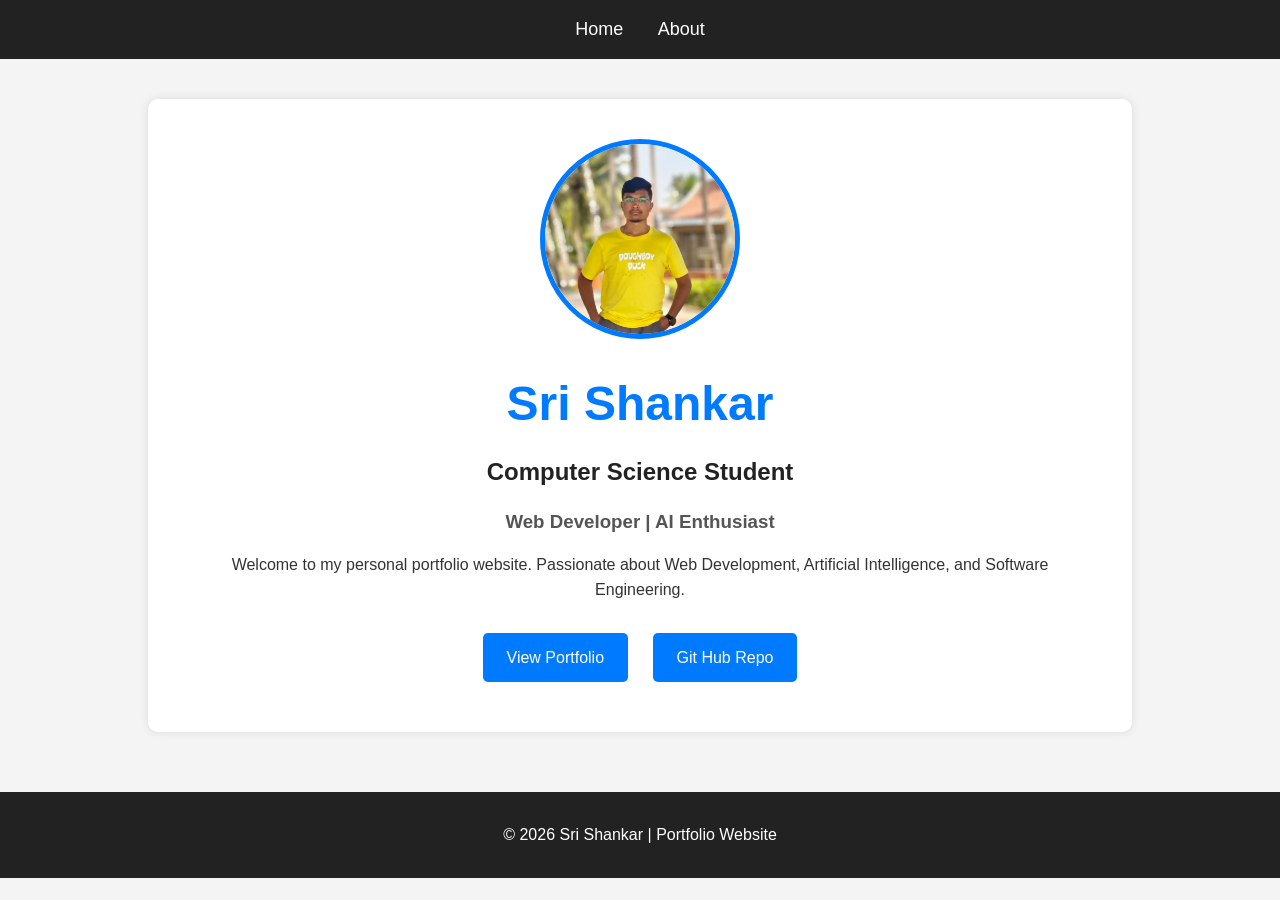
==== index.html @ 22215c08 "Rename page1.html to index.html" ====
<!DOCTYPE html>
<html lang="en">

<head>
    <meta charset="UTF-8">
    <meta name="viewport" content="width=device-width, initial-scale=1.0">
    <title>Sri Shankar Portfolio</title>
    <link rel="icon" href="download.png">
    <link rel="stylesheet" href="style.css">
</head>

<body>

    <header>
        <nav>
            <a href="index.html">Home</a>
            <a href="page2.html">About</a>
        </nav>
    </header>

    <main>

        <section class="hero">

            <img src="mine.jpeg" alt="Sri Shankar">

            <h1>Sri Shankar</h1>

            <h2>Computer Science Student</h2>

            <h3>Web Developer | AI Enthusiast</h3>

            <p>
                Welcome to my personal portfolio website.
                Passionate about Web Development, Artificial Intelligence,
                and Software Engineering.
            </p>

            <div class="button-container">
                <a href="page2.html" class="btn">View Portfolio</a>
                <a href="https://github.com/SriShankar2006/webdevlab" class="btn">Git Hub Repo</a>
            </div>

        </section>

    </main>

    <footer>
        <p>© 2026 Sri Shankar | Portfolio Website</p>
    </footer>

</body>

</html>
---- style.css ----
*{
    margin:0;
    padding:0;
    box-sizing:border-box;
    font-family:Arial,sans-serif;
}

body{
    background:#f4f4f4;
    color:#333;
    line-height:1.6;
}

header{
    background:#222;
    padding:15px;
}

nav{
    text-align:center;
}

nav a{
    color:white;
    text-decoration:none;
    margin:0 15px;
    font-size:18px;
    transition:0.3s;
}

nav a:hover{
    color:#00bfff;
}

main{
    width:80%;
    margin:auto;
    padding:20px;
}

section{
    background:white;
    margin:20px 0;
    padding:25px;
    border-radius:10px;
    box-shadow:0 0 10px rgba(0,0,0,0.1);
}

.hero{
    text-align:center;
    padding:40px;
}

.hero img{
    width:200px;
    height:200px;
    border-radius:50%;
    object-fit:cover;
    border:5px solid #007bff;
    margin-bottom:20px;
}

h1{
    font-size:48px;
    color:#007bff;
    margin-bottom:10px;
}

h2{
    margin-bottom:15px;
    color:#222;
}

h3{
    margin-bottom:15px;
    color:#555;
}

p{
    margin:15px 0;
}

.button-container{
    margin-top:20px;
}

.btn{
    display:inline-block;
    background:#007bff;
    color:white;
    text-decoration:none;
    padding:12px 24px;
    margin:10px;
    border-radius:5px;
    transition:0.3s;
}

.btn:hover{
    background:#0056b3;
}

ul,
ol{
    margin-left:25px;
    margin-top:10px;
}

li{
    margin:8px 0;
}

table{
    width:100%;
    border-collapse:collapse;
    margin-top:15px;
}

table,
th,
td{
    border:1px solid #333;
}

th{
    background:#007bff;
    color:white;
}

th,
td{
    padding:12px;
    text-align:center;
}

input,
textarea{
    width:100%;
    padding:12px;
    margin:10px 0;
    border:1px solid #ccc;
    border-radius:5px;
}

button{
    background:#007bff;
    color:white;
    border:none;
    padding:12px 20px;
    cursor:pointer;
    border-radius:5px;
    transition:0.3s;
}

button:hover{
    background:#0056b3;
}

footer{
    background:#222;
    color:white;
    text-align:center;
    padding:15px;
    margin-top:20px;
}

@media(max-width:768px){

    main{
        width:95%;
    }

    h1{
        font-size:36px;
    }

    .hero img{
        width:150px;
        height:150px;
    }

    nav a{
        display:block;
        margin:10px 0;
    }
}
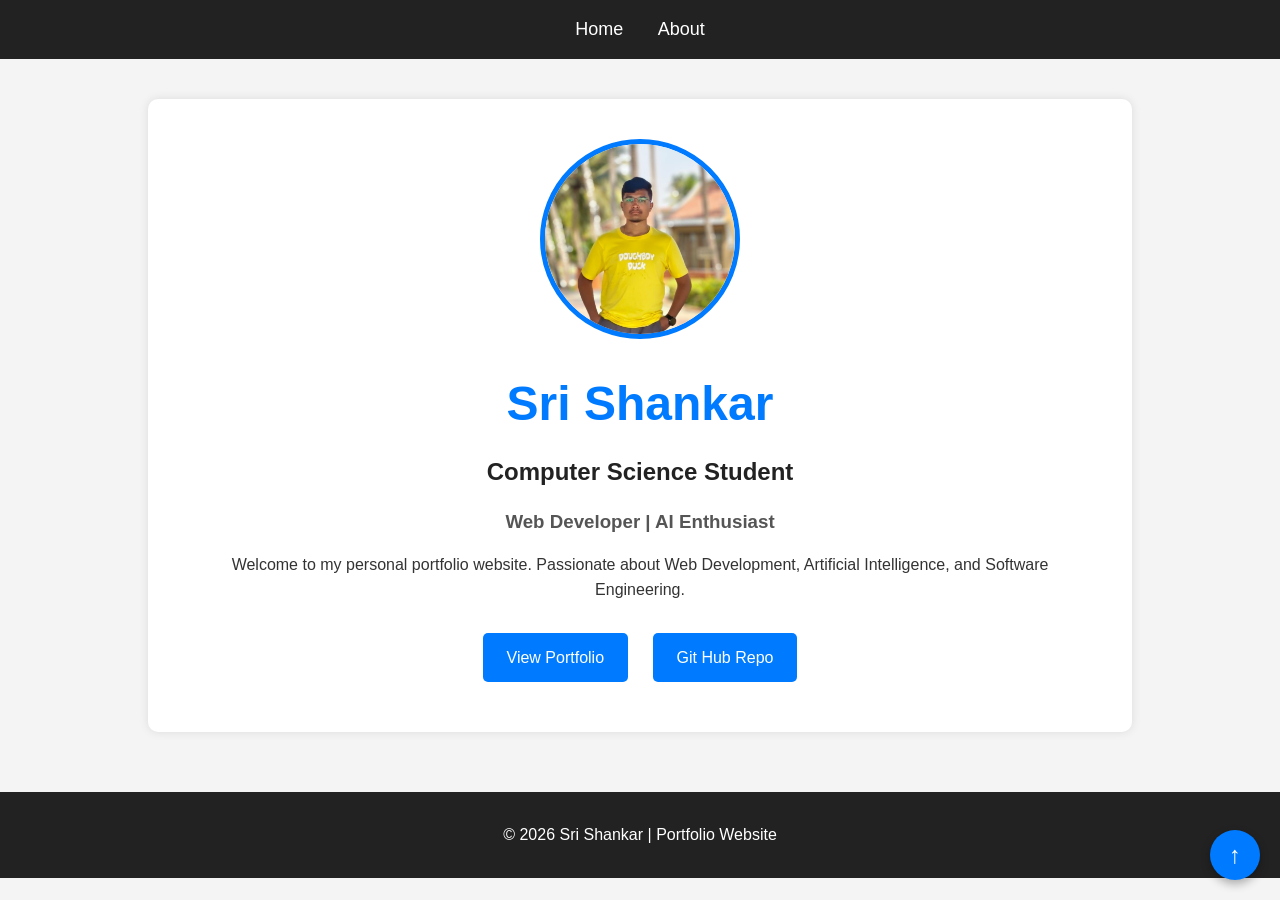
==== commit 3aabdf41: "Bottom to Top Button" ====
--- a/index.html
+++ b/index.html
@@ -9,7 +9,7 @@
     <link rel="stylesheet" href="style.css">
 </head>
 
-<body>
+<body id="top">
 
     <header>
         <nav>
@@ -48,7 +48,7 @@
     <footer>
         <p>© 2026 Sri Shankar | Portfolio Website</p>
     </footer>
-
+<a href="#top" class="back-to-top">↑</a>
 </body>
 
 </html>
--- a/style.css
+++ b/style.css
@@ -182,4 +182,32 @@
         display:block;
         margin:10px 0;
     }
+}
+
+html{
+    scroll-behavior:smooth;
+}
+
+.back-to-top{
+    position:fixed;
+    bottom:20px;
+    right:20px;
+    width:50px;
+    height:50px;
+    background:#007bff;
+    color:white;
+    text-decoration:none;
+    border-radius:50%;
+    display:flex;
+    justify-content:center;
+    align-items:center;
+    font-size:24px;
+    font-weight:bold;
+    box-shadow:0 4px 10px rgba(0,0,0,0.3);
+    transition:0.3s;
+}
+
+.back-to-top:hover{
+    background:#0056b3;
+    transform:translateY(-5px);
 }
